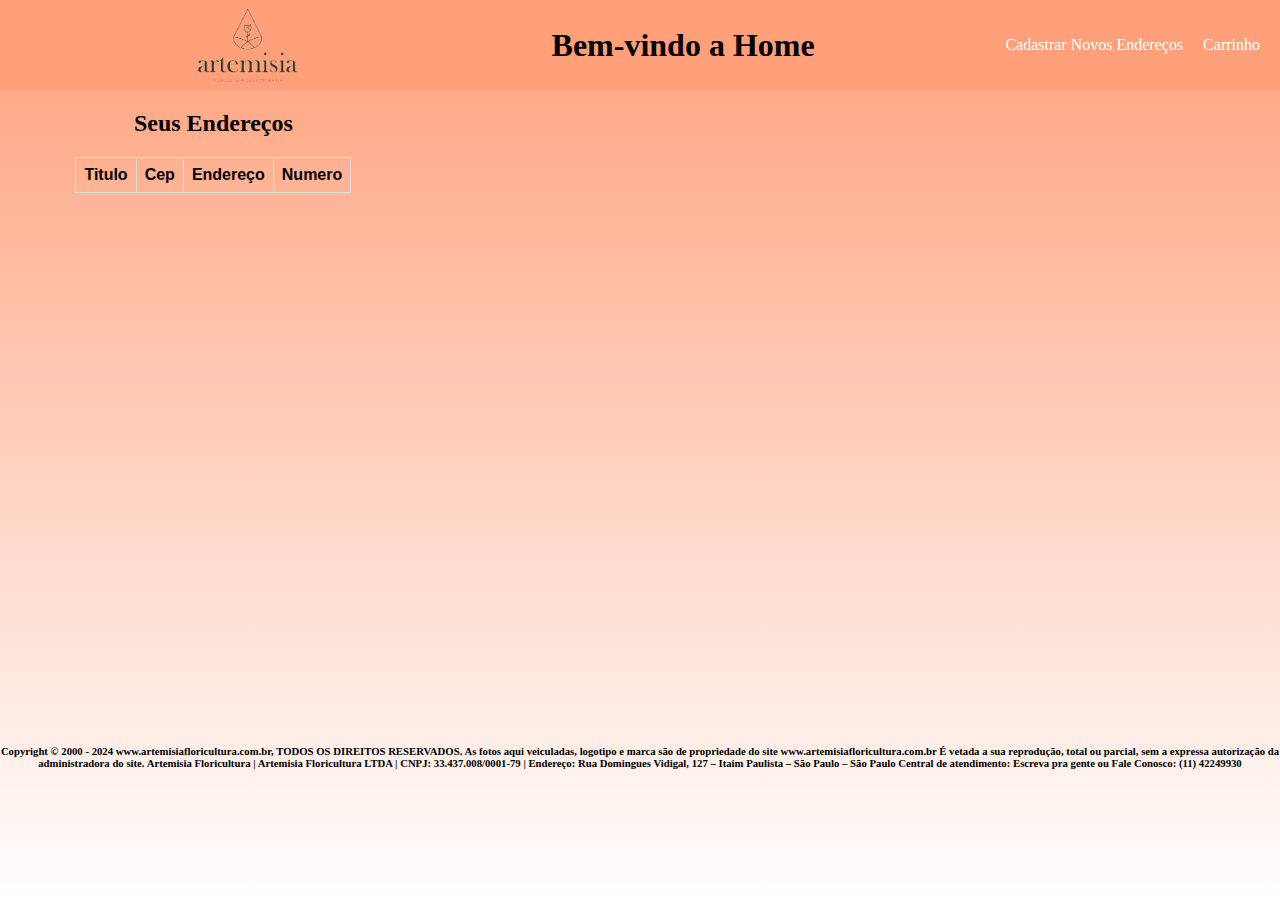
==== view/home.html @ 51a8ba9c "atualizando o projecto" ====
<html>
    <head>
        <title></title>
        <link rel="stylesheet" type="text/css" href="../css/home.css" media="screen" />
        <script src="../script/home.js"></script>
    </head>
    <body>
        <div class="container">
            <header>
                <a link rel="stylesheet"> 
                <a  href="../index.html">   <img  class="img-principal" src="../imagens/logo_floricultura.png.png"/></a> </a>
                <h1 style="text-align: center;">Bem-vindo a Home</h1> 
                <ul>
                    <li><a href="./endereco.html">Cadastrar Novos Endereços</li></a>
                    <li><a>Carrinho</li></a>
                </ul>
            </header>
            <main> 
                <h2 style="text-align: center;">Seus Endereços</h2>
                <table id="tabela">
                    <thead>
                      <tr>
                        <th>Titulo</th>
                        <th>Cep</th>
                        <th>Endereço</th>
                        <th>Numero</th>
                      </tr>
                    </thead>
                    <tbody id="corpo-tabela">
                      
                    </tbody>
                  </table>
             
            </main>
            <aside>
 
            </aside>
            <footer><h6 style="text-align: center;">Copyright © 2000 - ­2024 www.artemisiafloricultura.com.br, TODOS OS DIREITOS RESERVADOS. As fotos aqui veiculadas, logotipo e marca são de propriedade do site www.artemisiafloricultura.com.br
                É vetada a sua reprodução, total ou parcial, sem a expressa autorização da administradora do site.
                Artemisia Floricultura | Artemisia Floricultura LTDA | CNPJ: 33.437.008/0001-79 | Endereço: Rua Domingues Vidigal, 127 – Itaim Paulista – São Paulo – São Paulo
                Central de atendimento: Escreva pra gente ou Fale Conosco: (11) 4224­9930</h6></footer>
        </div>        
    </body>
</html>
---- css/home.css ----
body{
    background-image: linear-gradient(lightsalmon,  white);  
    margin: 0;
    color:black;
  
  }
  
  a {
    color: white;
    list-style: none;
    text-decoration: none;
    
  }
  
   ul{
    color: white;
    list-style: none;
    text-decoration: none;
    justify-content: space-between;
  }
  
  header > ul {
    display: flex;
    padding: 10px;  
  }
  
  li{
    margin-left: 20px;  
  }
  .container{
    display: grid;
    grid-template-columns: 1fr 1fr 1fr;
    grid-template-rows: 10vh 70vh 20vh;
  }
  
  header{
    align-items: center;
    display: flex;
    justify-content: space-between;
    background-color: lightsalmon;  
    grid-column: 1/4;
    padding: 10px;  
  
  }
  
  aside{
    background-color:none;  
    grid-column: 2/4;
    display: grid;
    grid-template-columns: 1fr 1fr;
    
  }
  footer{
    background-color: linear-gradient(white, burlywood ) ;
    grid-column: 1/4;
  }
  
  .img-principal{
    float: left;
    width: 70%;
    max-width: 220px;
    image-rendering: -webkit-optimize-contrast;
    margin-top: auto;
  }
  
   
  @media only screen and (max-width: 600px) {
    aside {
      grid-column: 2/4;
      display: grid;
      grid-template-columns: 1fr;
    }
  
    footer{
      background-color: lightblue;
      grid-column: 1/4;
    }
  }

  table {
    font-family: arial, sans-serif;
    border-collapse: collapse;
    border: none;
    margin: 0px auto;
    width: 100px;
    height: 100px;
    background-color: linear-gradient(lightsalmon,  white);
  }
  
  td, th {
    border: 1px solid #dddddd;
    text-align: left;
    padding: 8px;
  }
  
  tr:nth-child(even) {
    background-color: #dddddd;
  }
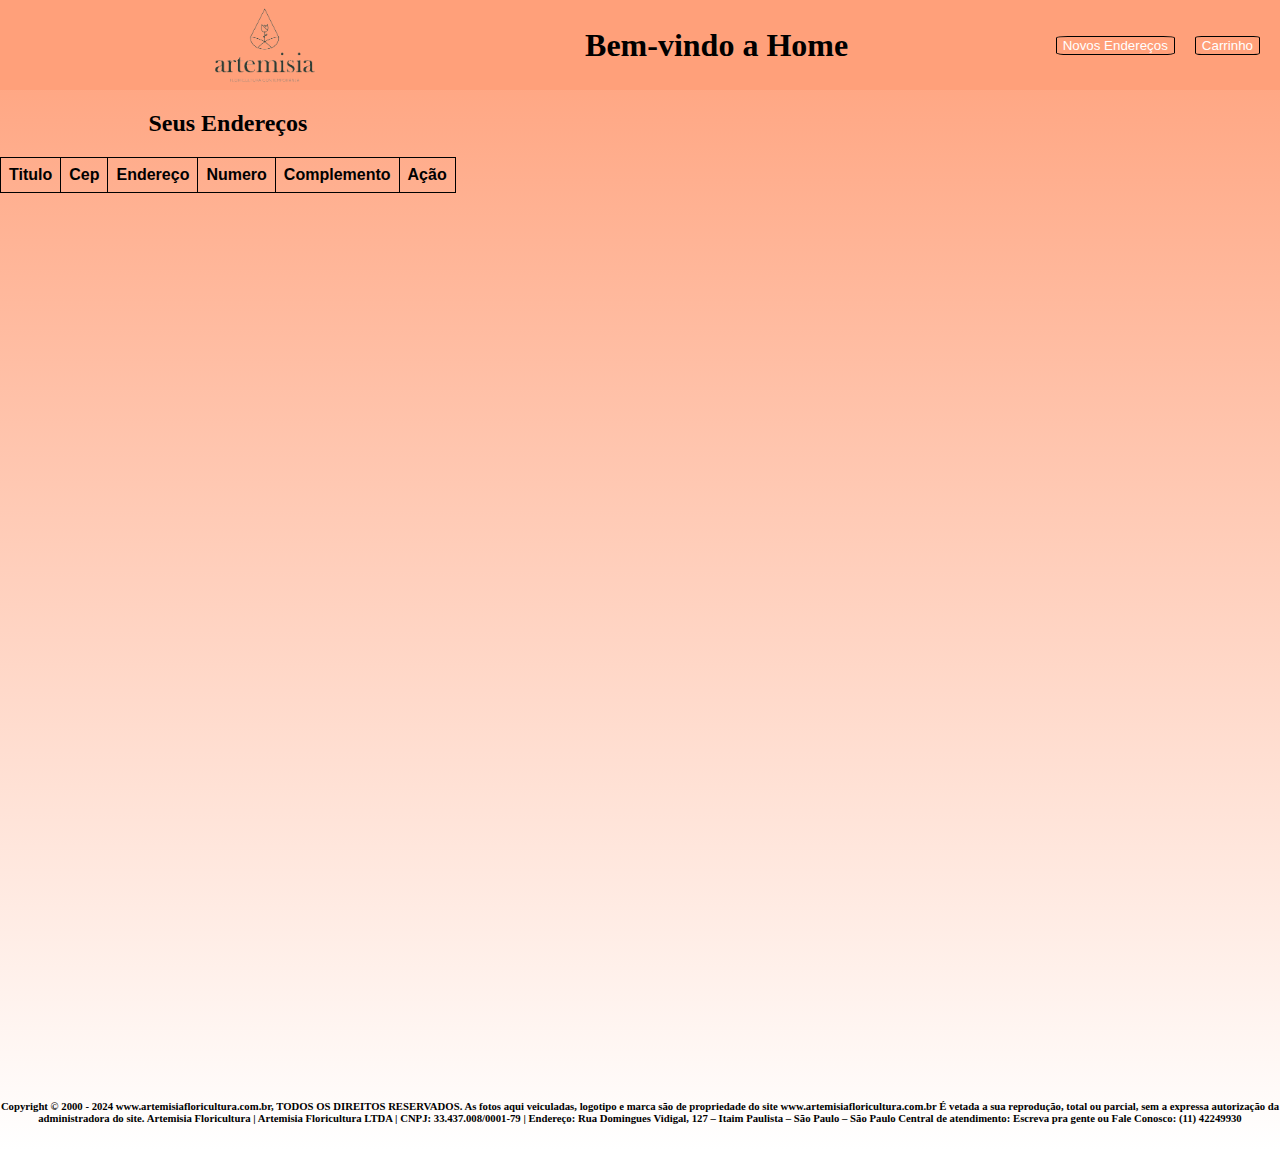
==== commit 34241ad6: ""função de deletar o row"" ====
--- a/view/home.html
+++ b/view/home.html
@@ -11,8 +11,8 @@
                 <a  href="../index.html">   <img  class="img-principal" src="../imagens/logo_floricultura.png.png"/></a> </a>
                 <h1 style="text-align: center;">Bem-vindo a Home</h1> 
                 <ul>
-                    <li><a href="./endereco.html">Cadastrar Novos Endereços</li></a>
-                    <li><a>Carrinho</li></a>
+                    <li><a href="./endereco.html"><button>Novos Endereços</button></li></a>
+                    <li><a><button>Carrinho</button></li></a>
                 </ul>
             </header>
             <main> 
@@ -24,6 +24,8 @@
                         <th>Cep</th>
                         <th>Endereço</th>
                         <th>Numero</th>
+                        <th>Complemento</th>
+                        <th>Ação</th>
                       </tr>
                     </thead>
                     <tbody id="corpo-tabela">
@@ -35,10 +37,11 @@
             <aside>
  
             </aside>
-            <footer><h6 style="text-align: center;">Copyright © 2000 - ­2024 www.artemisiafloricultura.com.br, TODOS OS DIREITOS RESERVADOS. As fotos aqui veiculadas, logotipo e marca são de propriedade do site www.artemisiafloricultura.com.br
-                É vetada a sua reprodução, total ou parcial, sem a expressa autorização da administradora do site.
-                Artemisia Floricultura | Artemisia Floricultura LTDA | CNPJ: 33.437.008/0001-79 | Endereço: Rua Domingues Vidigal, 127 – Itaim Paulista – São Paulo – São Paulo
-                Central de atendimento: Escreva pra gente ou Fale Conosco: (11) 4224­9930</h6></footer>
         </div>        
     </body>
+    <footer><h6 style="text-align: center;">Copyright © 2000 - ­2024 www.artemisiafloricultura.com.br, TODOS OS DIREITOS RESERVADOS. As fotos aqui veiculadas, logotipo e marca são de propriedade do site www.artemisiafloricultura.com.br
+        É vetada a sua reprodução, total ou parcial, sem a expressa autorização da administradora do site.
+        Artemisia Floricultura | Artemisia Floricultura LTDA | CNPJ: 33.437.008/0001-79 | Endereço: Rua Domingues Vidigal, 127 – Itaim Paulista – São Paulo – São Paulo
+        Central de atendimento: Escreva pra gente ou Fale Conosco: (11) 4224­9930</h6>
+    </footer>
 </html>--- a/css/home.css
+++ b/css/home.css
@@ -2,7 +2,7 @@
     background-image: linear-gradient(lightsalmon,  white);  
     margin: 0;
     color:black;
-  
+    margin-bottom: auto;
   }
   
   a {
@@ -51,6 +51,8 @@
     
   }
   footer{
+    margin-top: 200px;
+    height: auto;
     background-color: linear-gradient(white, burlywood ) ;
     grid-column: 1/4;
   }
@@ -72,6 +74,8 @@
     }
   
     footer{
+      height: auto;
+      margin-top: 100px;
       background-color: lightblue;
       grid-column: 1/4;
     }
@@ -85,14 +89,24 @@
     width: 100px;
     height: 100px;
     background-color: linear-gradient(lightsalmon,  white);
+    margin-bottom: auto;
   }
   
   td, th {
-    border: 1px solid #dddddd;
+    border: 1px solid black;
     text-align: left;
     padding: 8px;
   }
   
-  tr:nth-child(even) {
-    background-color: #dddddd;
-  }+  tr:nth-child(4) {
+    background-color:none;
+  }
+
+    
+button{
+  background-color: lightsalmon;
+  color: white;
+  border-radius: 10%;
+  border: 1px solid, black;
+  cursor: pointer;
+}